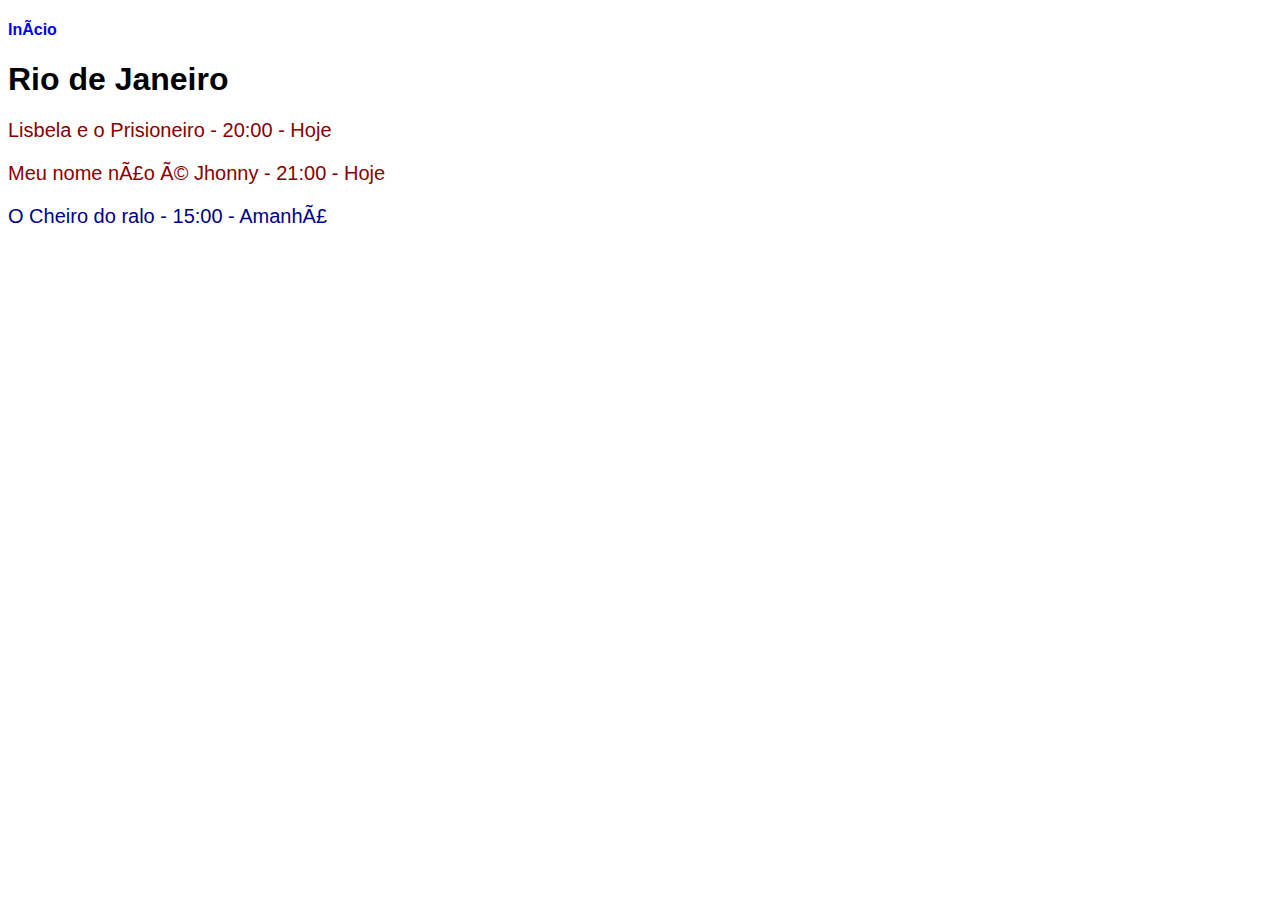
==== estados/rj.html @ c4c29e24 "primeiro commit" ====
<!DOCTYPE html>
<html>

<head>
  <meta charset="URF-8">
  <link rel="stylesheet" href="/style.css">
</head>

<body>
  <h4 class="link"><a href="/index.html">Início</a></h4>
  <h1>Rio de Janeiro</h1>
  <p class="hoje">Lisbela e o Prisioneiro - 20:00 - Hoje</p>
  <p class="hoje">Meu nome não é Jhonny - 21:00 - Hoje</p>
  <p class="amanha">O Cheiro do ralo - 15:00 - Amanhã</p>

</body>

</html>
---- style.css ----
.hoje {
  color: darkred;
}

.amanha {
  color: darkblue;
}

.link a {
  text-decoration: none;
}

h2 a {
  color: seagreen;
}

p {
  font-size: 20px;
}

body {
  font-family: "arial";
}
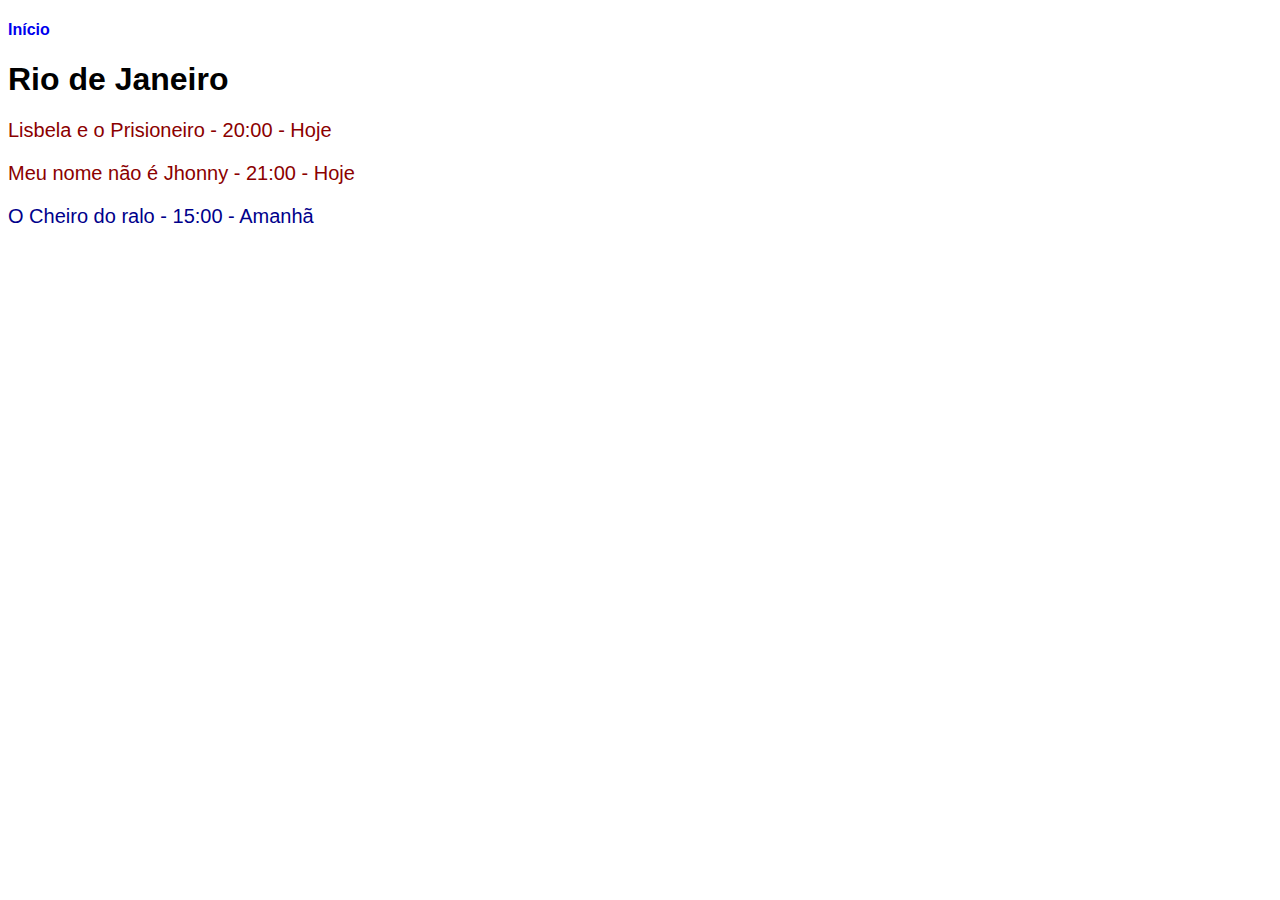
==== commit 594729aa: "pequenas alterações feitas após revisão da aula" ====
--- a/estados/rj.html
+++ b/estados/rj.html
@@ -2,12 +2,13 @@
 <html>
 
 <head>
-  <meta charset="URF-8">
+  <meta charset="UTF-8">
+  <title>Cinema</title>
   <link rel="stylesheet" href="/style.css">
 </head>
 
 <body>
-  <h4 class="link"><a href="/index.html">Início</a></h4>
+  <h4><a href="/index.html">Início</a></h4>
   <h1>Rio de Janeiro</h1>
   <p class="hoje">Lisbela e o Prisioneiro - 20:00 - Hoje</p>
   <p class="hoje">Meu nome não é Jhonny - 21:00 - Hoje</p>
--- a/style.css
+++ b/style.css
@@ -6,7 +6,7 @@
   color: darkblue;
 }
 
-.link a {
+a {
   text-decoration: none;
 }
 
